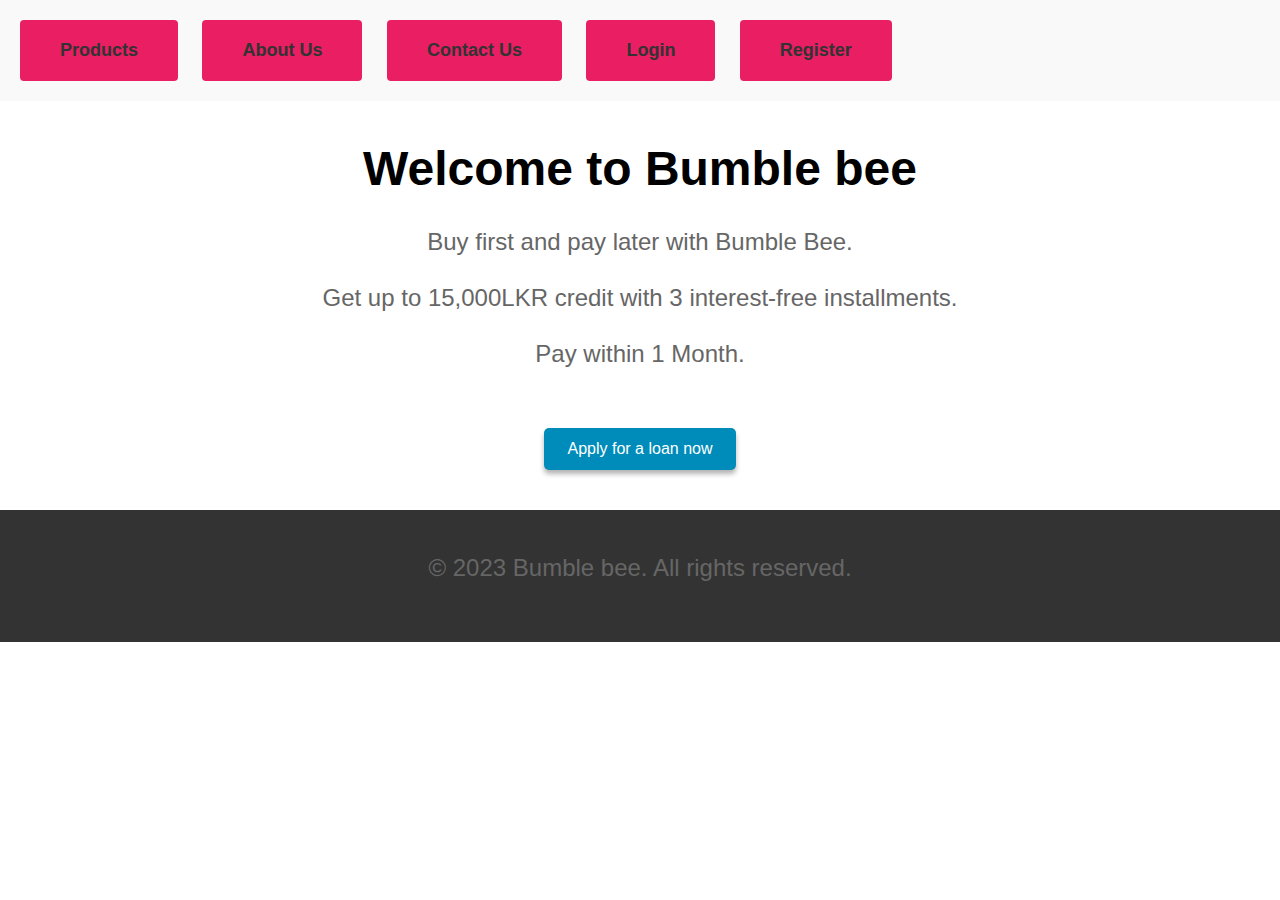
==== client/src/main/webapp/index.html @ c1b93a65 "created client side" ====
<!DOCTYPE html>

<html>
    <head>
        <title>Home Page</title>
        <meta charset="UTF-8">
        <meta name="viewport" content="width=device-width, initial-scale=1.0">
        <link rel="stylesheet" type="text/css" href="style.css"/>
    </head>
    
    <body>
        <header>
            <nav>
                <ul>
                    <li><a href="product.html">Products</a></li>
                    <li><a href="aboutus.html">About Us</a></li>
                    <li><a href="contactus.html">Contact Us</a></li>
                    <li><a href="login.html">Login</a></li>
                    <li><a href="register.html">Register</a></li>
                </ul>
            </nav>
        </header>
        
        <main>
            <section class="banner">
                <h1>Welcome to Bumble bee</h1>
                <p>Buy first and pay later with Bumble Bee. <br><br>
                    Get up to 15,000LKR credit with 3 interest-free installments.<br><br>
                    Pay within 1 Month.</p>
                <button onclick="applyForLoan()">Apply for a loan now</button>
            </section>
        </main>
    

        <footer>
            <p>&copy; 2023 Bumble bee. All rights reserved.</p>
        </footer>
    
        <!-- JavaScript -->
    
        <script>
            
            function applyForLoan() {
                window.location.href = "applicationform.html";
            }

            
        </script>
    </body>
</html>
---- client/src/main/webapp/style.css ----
body {
      font-family: Arial, sans-serif;
      margin: 0;
      padding: 0;
    }
    header {
      background-color: #f9f9f9;
      padding: 20px;
      
    }
    nav ul {
      list-style: none;
      margin: 0;
      padding: 0;
    }
    nav li {
      display: inline-block;
      margin-right: 20px;
    }
    nav a {
      color: #333;
      text-decoration: none;
      font-weight: bold;
      font-size: 18px;
    }
    main {
      padding: 40px;
      text-align: center;
    }
    .banner {
        background-size: cover;
        background-position: center;
        background-repeat: no-repeat;
    }
    h1 {
      font-size: 48px;
      margin-top: 0;
    }
    p {
      font-size: 24px;
      color: #666;
      margin-bottom: 40px;
    }
    a {
      display: inline-block;
      background-color: #e91e63;
      color: #fff;
      text-decoration: none;
      padding: 20px 40px;
      font-weight: bold;
      border-radius: 4px;
      transition: background-color 0.2s ease-in-out;
    }
    a:hover {
      background-color: #c2185b;
    }
button {
  background-color: #008CBA;
  border: none;
  color: white;
  padding: 12px 24px;
  text-align: center;
  text-decoration: none;
  display: inline-block;
  font-size: 16px;
  margin-top: 20px;
  border-radius: 5px;
  cursor: pointer;
  box-shadow: 0px 4px 5px rgba(0, 0, 0, 0.3);
}

button:hover {
  background-color: #005580;
}

    footer {
      background-color: #333;
      color: #fff;
      padding: 20px;
      text-align: center;
    }
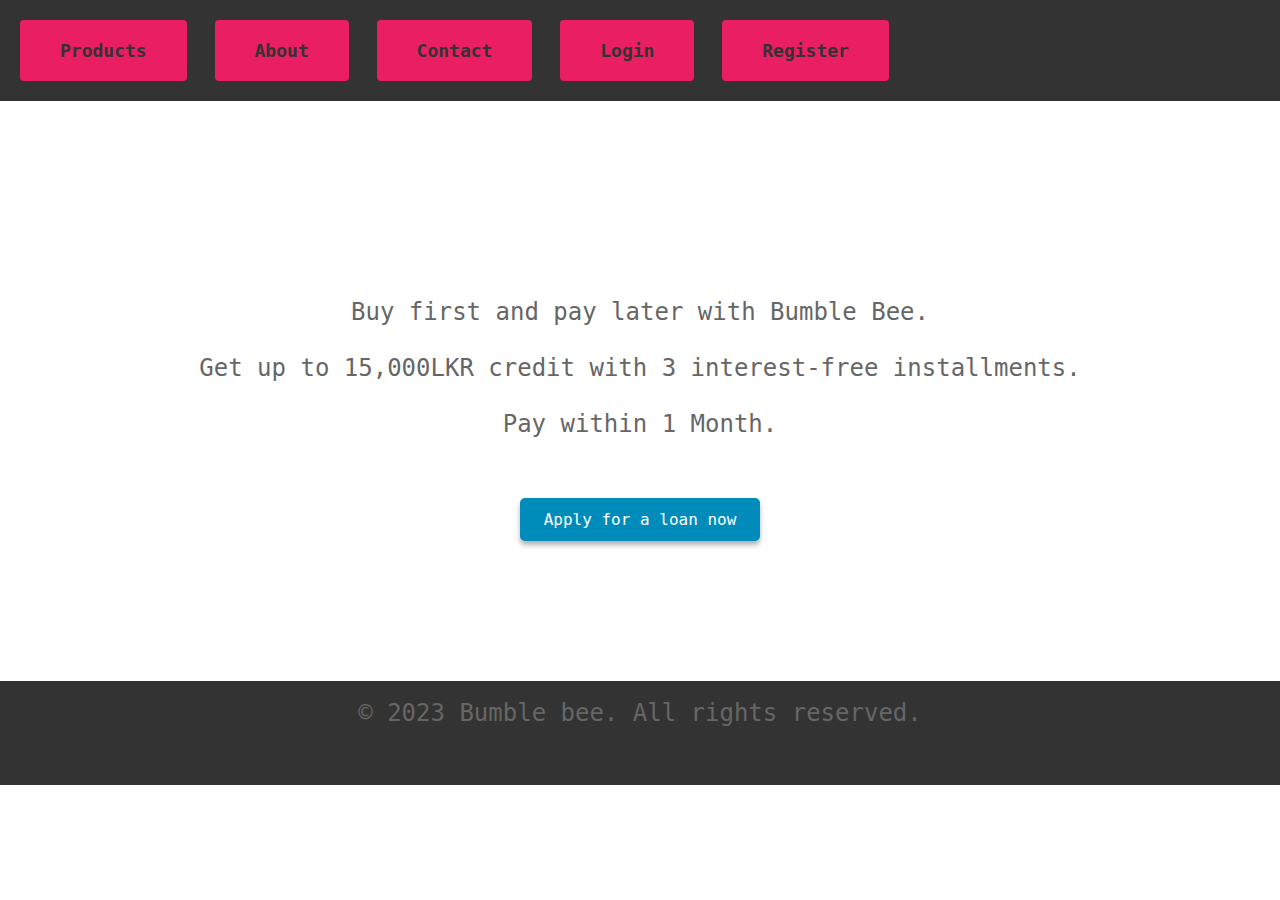
==== commit 77b7cf0f: "updated css stuffs and improve html codes" ====
--- a/client/src/main/webapp/index.html
+++ b/client/src/main/webapp/index.html
@@ -2,10 +2,10 @@
 
 <html>
     <head>
-        <title>Home Page</title>
+        <title>Home Page | Bumble Bee</title>
         <meta charset="UTF-8">
         <meta name="viewport" content="width=device-width, initial-scale=1.0">
-        <link rel="stylesheet" type="text/css" href="style.css"/>
+        <link rel="stylesheet" type="text/css" href="designs/style.css"/>
     </head>
     
     <body>
@@ -13,8 +13,8 @@
             <nav>
                 <ul>
                     <li><a href="product.html">Products</a></li>
-                    <li><a href="aboutus.html">About Us</a></li>
-                    <li><a href="contactus.html">Contact Us</a></li>
+                    <li><a href="aboutus.html">About</a></li>
+                    <li><a href="contactus.html">Contact</a></li>
                     <li><a href="login.html">Login</a></li>
                     <li><a href="register.html">Register</a></li>
                 </ul>
@@ -23,7 +23,7 @@
         
         <main>
             <section class="banner">
-                <h1>Welcome to Bumble bee</h1>
+                <h1>Welcome to Bumble Bee</h1>
                 <p>Buy first and pay later with Bumble Bee. <br><br>
                     Get up to 15,000LKR credit with 3 interest-free installments.<br><br>
                     Pay within 1 Month.</p>
--- a/client/src/main/webapp/designs/style.css
+++ b/client/src/main/webapp/designs/style.css
@@ -0,0 +1,97 @@
+*{
+    padding: 0;
+    margin: 0;
+    font-family: monospace;
+}
+
+header {
+    background-color: #333;
+    padding: 20px;     
+}
+
+nav ul {    
+    list-style: none;
+    margin: 0;
+    padding: 0;
+}
+
+nav li {
+    display: inline-block;
+    margin-right: 20px;
+}
+    
+nav a {
+    color: #333;
+    text-decoration: none;
+    font-weight: bold;
+    font-size: 18px;
+}
+    
+main {
+    padding: 40px;
+    text-align: center;
+}
+
+.banner {
+    background-size: cover;
+    background-position: center;
+    height: 500px;
+    display: flex;
+    flex-direction: column;
+    justify-content: center;
+    align-items: center;
+    color: #fff;
+    text-align: center;
+}
+    
+h1 {
+    font-size: 48px;
+    margin-top: 0;
+}
+    
+p {
+    font-size: 24px;
+    color: #666;
+    margin-bottom: 40px;
+}
+    
+a {
+    display: inline-block;
+    background-color: #e91e63;
+    color: #fff;
+    text-decoration: none;
+    padding: 20px 40px;
+    font-weight: bold;
+    border-radius: 4px;
+    transition: background-color 0.2s ease-in-out;
+}
+    
+a:hover {
+    background-color: #c2185b;
+}
+
+button {
+  background-color: #008CBA;
+  border: none;
+  color: white;
+  padding: 12px 24px;
+  text-align: center;
+  text-decoration: none;
+  display: inline-block;
+  font-size: 16px;
+  margin-top: 20px;
+  border-radius: 5px;
+  cursor: pointer;
+  box-shadow: 0px 4px 5px rgba(0, 0, 0, 0.3);
+}
+
+button:hover {
+  background-color: #005580;
+}
+
+footer {
+    background-color: #333;
+    color: #fff;
+    padding: 18px;
+    text-align: center;
+}